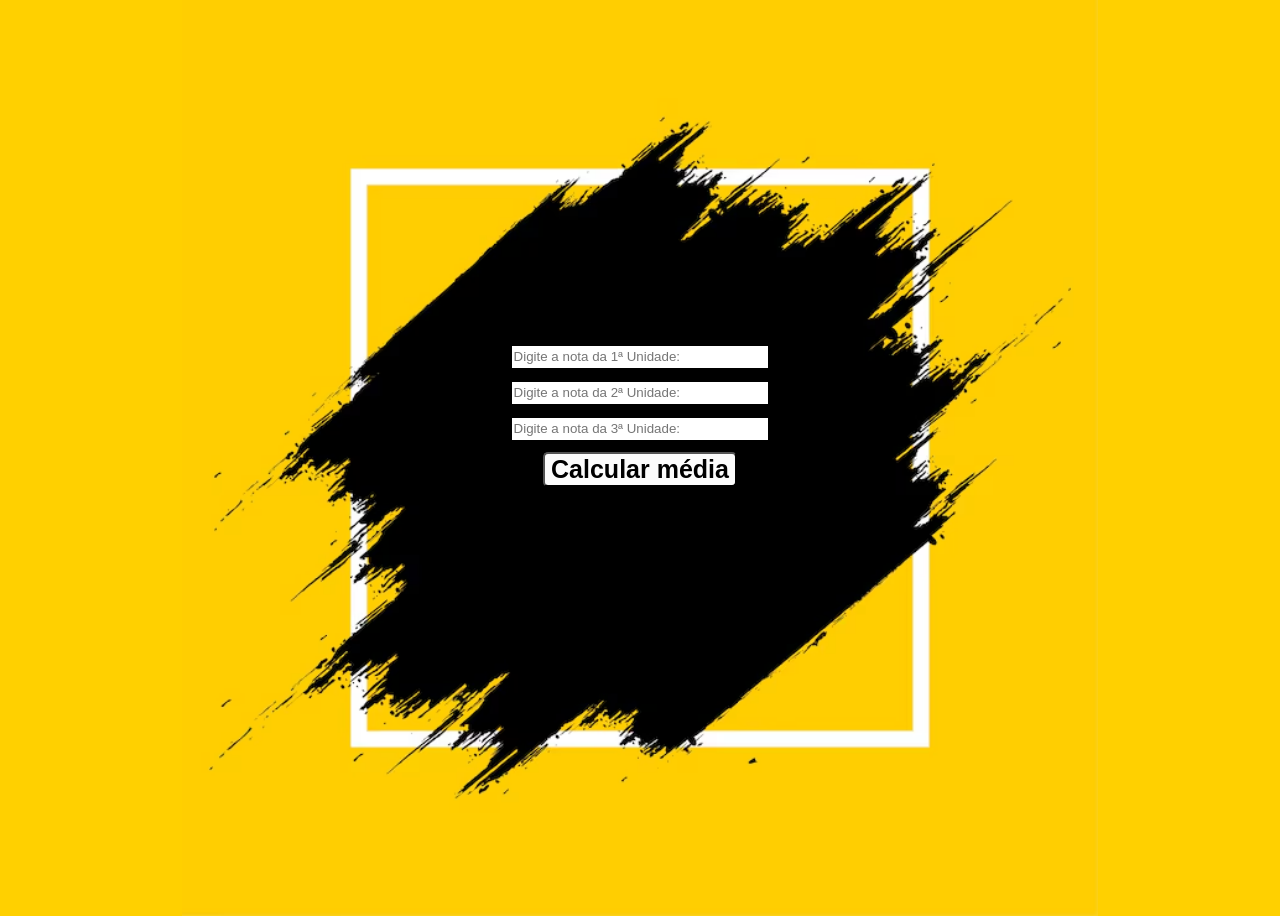
==== atv/index.html @ 287b6af4 "Add files via upload" ====
<!DOCTYPE html>
<html lang="pt">
<head>
    <meta charset="UTF-8">
    <meta name="viewport" content="width=device-width, initial-scale=1.0">
    <title>Escola</title>
    <link rel="stylesheet" href="css/style.css">
</head>
<body>
    <div class="central">

    <input type="number" id="uni1" placeholder="Digite a nota da 1ª Unidade: ">
    <input type="number" id="uni2" placeholder="Digite a nota da 2ª Unidade: ">
    <input type="number" id="uni3" placeholder="Digite a nota da 3ª Unidade: ">
    <button id="botao">Calcular média</button>

    <span id="resultado1"></span>
    <br>
    <span id="resultado2"></span>
    <br>
    <span id="resultado3"></span>
    </div>

<script src="js/script.js"></script>
</body>
</html>
---- atv/css/style.css ----
body{
    height: 100vh;
    background-image: url(../images/quadro.avif);
    background-size: contain;
    background-position: center;
    background-repeat: no-repeat;
    background-color: #ffd000;
    display: flex;
    align-items: center;
    justify-content: center;
}


.central{
    background: rgba(2, 2, 2, 0);
    width: 40%;
    display: flex;
    border-radius: 20px;
    justify-content: center;
    align-items: center;
    flex-direction: column;
    gap: 10px;
    padding: 20px;
}

.central div{
    background-size: cover;
    border-radius: 20px;
}


.central input{
    width: 50%;
    height: 20px;
    border:  2px solid rgb(0, 0, 0);
}

.central button{
    font-size: 25px;
    font-weight: bolder;
    color: rgb(0, 0, 0);
    background: rgb(252, 252, 252);
    border-radius: 5px;
    cursor: pointer;
    &:hover{
        background: rgb(0, 0, 0);
        color: rgb(255, 238, 0);
        transition: 0.1s;
        transform: scale(1.1);
    }

}

.central span{
    font-size: 20px;
    color: rgba(247, 210, 0, 0.938);
}
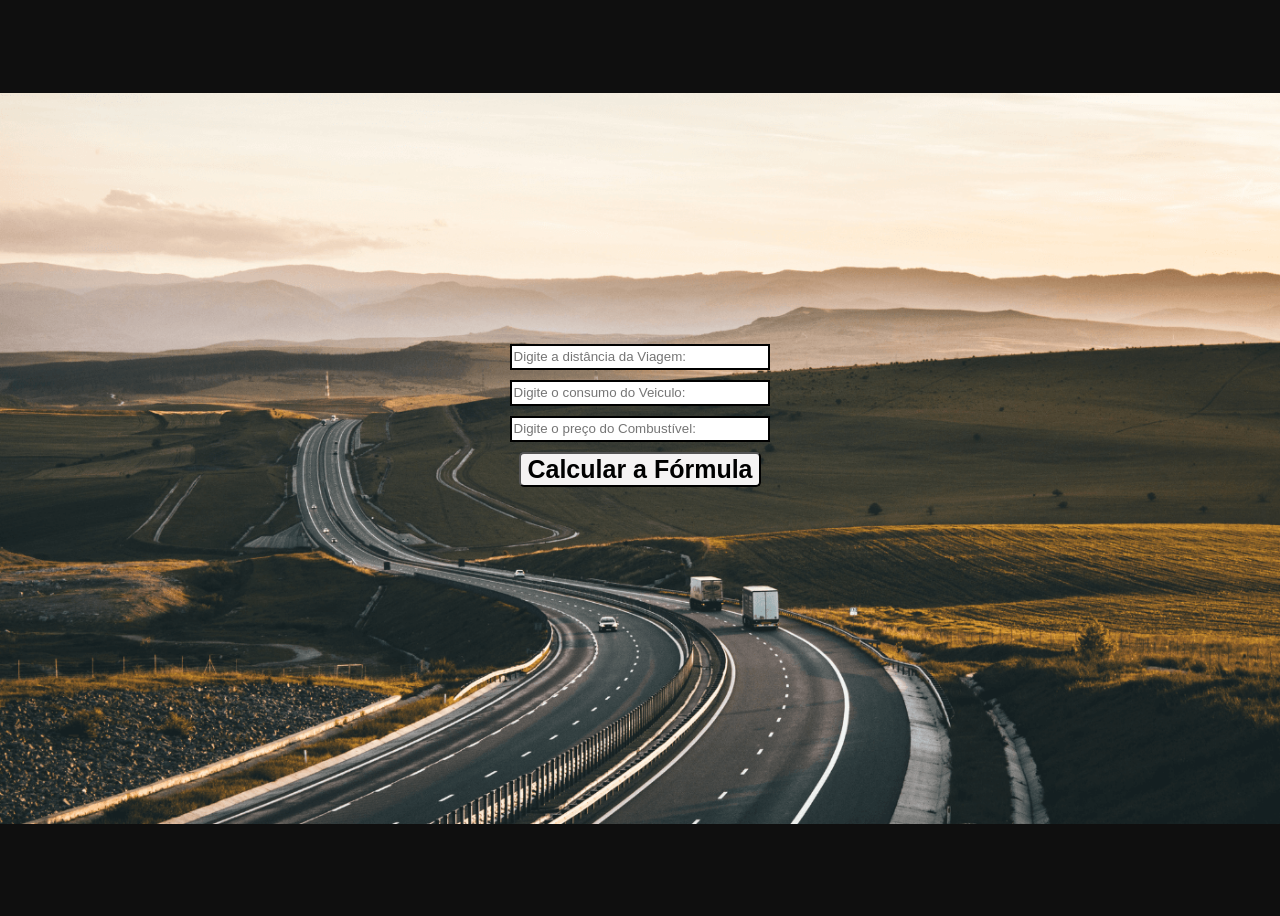
==== commit e11f5ab5: "Add files via upload" ====
--- a/atv/index.html
+++ b/atv/index.html
@@ -3,16 +3,16 @@
 <head>
     <meta charset="UTF-8">
     <meta name="viewport" content="width=device-width, initial-scale=1.0">
-    <title>Escola</title>
+    <title>Viagem</title>
     <link rel="stylesheet" href="css/style.css">
 </head>
 <body>
     <div class="central">
 
-    <input type="number" id="uni1" placeholder="Digite a nota da 1ª Unidade: ">
-    <input type="number" id="uni2" placeholder="Digite a nota da 2ª Unidade: ">
-    <input type="number" id="uni3" placeholder="Digite a nota da 3ª Unidade: ">
-    <button id="botao">Calcular média</button>
+    <input type="number" id="dis" placeholder="Digite a distância da Viagem: ">
+    <input type="number" id="con" placeholder="Digite o consumo do Veiculo: ">
+    <input type="number" id="pre" placeholder="Digite o preço do Combustível: ">
+    <button id="botao">Calcular a Fórmula</button>
 
     <span id="resultado1"></span>
     <br>
--- a/atv/css/style.css
+++ b/atv/css/style.css
@@ -1,10 +1,10 @@
 body{
     height: 100vh;
-    background-image: url(../images/quadro.avif);
+    background-image: url(../images/estrada.png);
     background-size: contain;
     background-position: center;
     background-repeat: no-repeat;
-    background-color: #ffd000;
+    background-color: #0f0f0f;
     display: flex;
     align-items: center;
     justify-content: center;
@@ -39,7 +39,7 @@
     font-size: 25px;
     font-weight: bolder;
     color: rgb(0, 0, 0);
-    background: rgb(252, 252, 252);
+    background: rgb(245, 243, 243);
     border-radius: 5px;
     cursor: pointer;
     &:hover{
